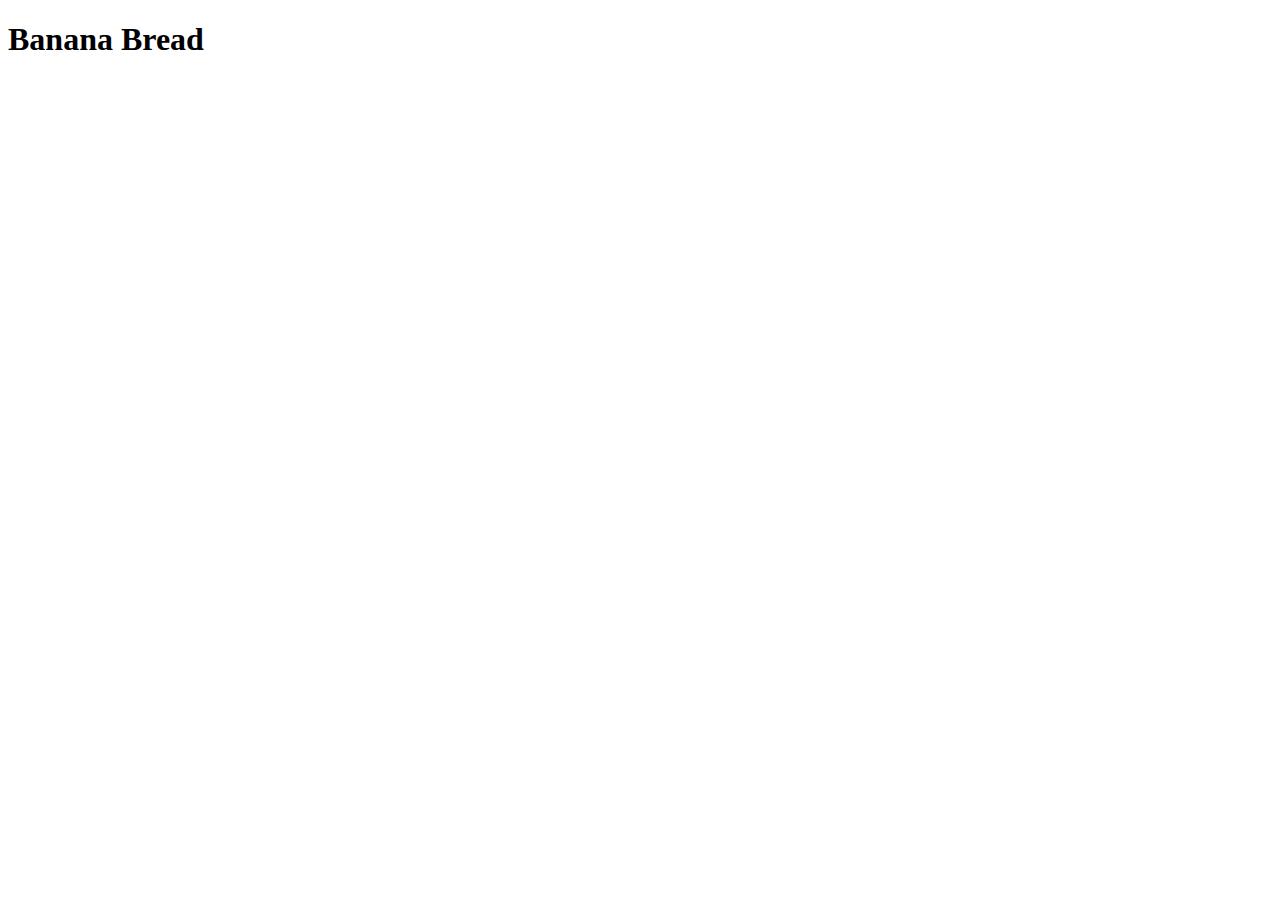
==== recipes/banana_bread.html @ 420e9dec "Basic starting blocks" ====
<!DOCTYPE html>
<html lang="en">

<head>
  <meta charset="UTF-8">
  <meta name="viewport" content="width=device-width, initial-scale=1.0">
  <title>Banana banana Bread</title>
</head>

<body>
  <h1>Banana Bread</h1>
</body>

</html>
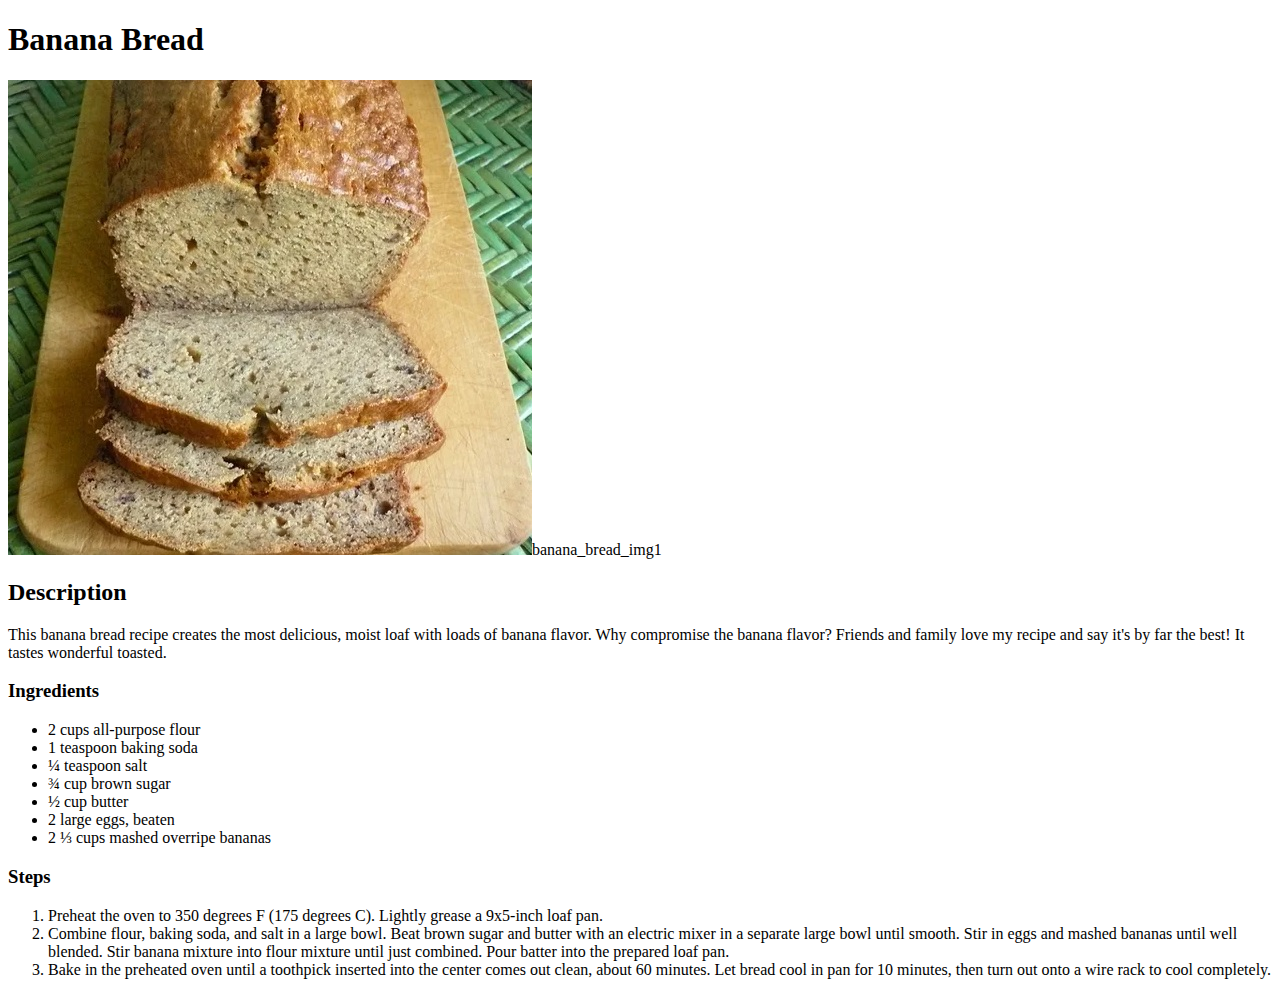
==== commit 985ec2be: "Banana bread recipe content" ====
--- a/recipes/banana_bread.html
+++ b/recipes/banana_bread.html
@@ -9,6 +9,26 @@
 
 <body>
   <h1>Banana Bread</h1>
+  <img src="../imgs/banana_bread_img1.jpg" alt="Banana bread sliced" srcset="">banana_bread_img1
+  <h2>Description</h2>
+  <p>This banana bread recipe creates the most delicious, moist loaf with loads of banana flavor. Why compromise the banana flavor? Friends and family love my recipe and say it's by far the best! It tastes wonderful toasted.</p>
+  <h3>Ingredients</h3>
+  <ul>
+    <li>2 cups all-purpose flour</li>
+    <li>1 teaspoon baking soda</li>
+    <li> ¼ teaspoon salt</li>
+    <li>¾ cup brown sugar</li>
+    <li>½ cup butter</li>
+    <li>2 large eggs, beaten</li>
+    <li>2 ⅓ cups mashed overripe bananas</li>
+  </ul>
+  <h3>Steps</h3>
+  <ol>
+    <li>Preheat the oven to 350 degrees F (175 degrees C). Lightly grease a 9x5-inch loaf pan.
+    <li>Combine flour, baking soda, and salt in a large bowl. Beat brown sugar and butter with an electric mixer in a separate large bowl until smooth. Stir in eggs and mashed bananas until well blended. Stir banana mixture into flour mixture until just combined. Pour batter into the prepared loaf pan.</li>
+    <li>Bake in the preheated oven until a toothpick inserted into the center comes out clean, about 60 minutes. Let bread cool in pan for 10 minutes, then turn out onto a wire rack to cool completely.</li>
+    </li>
+  </ol>
 </body>
 
 </html>